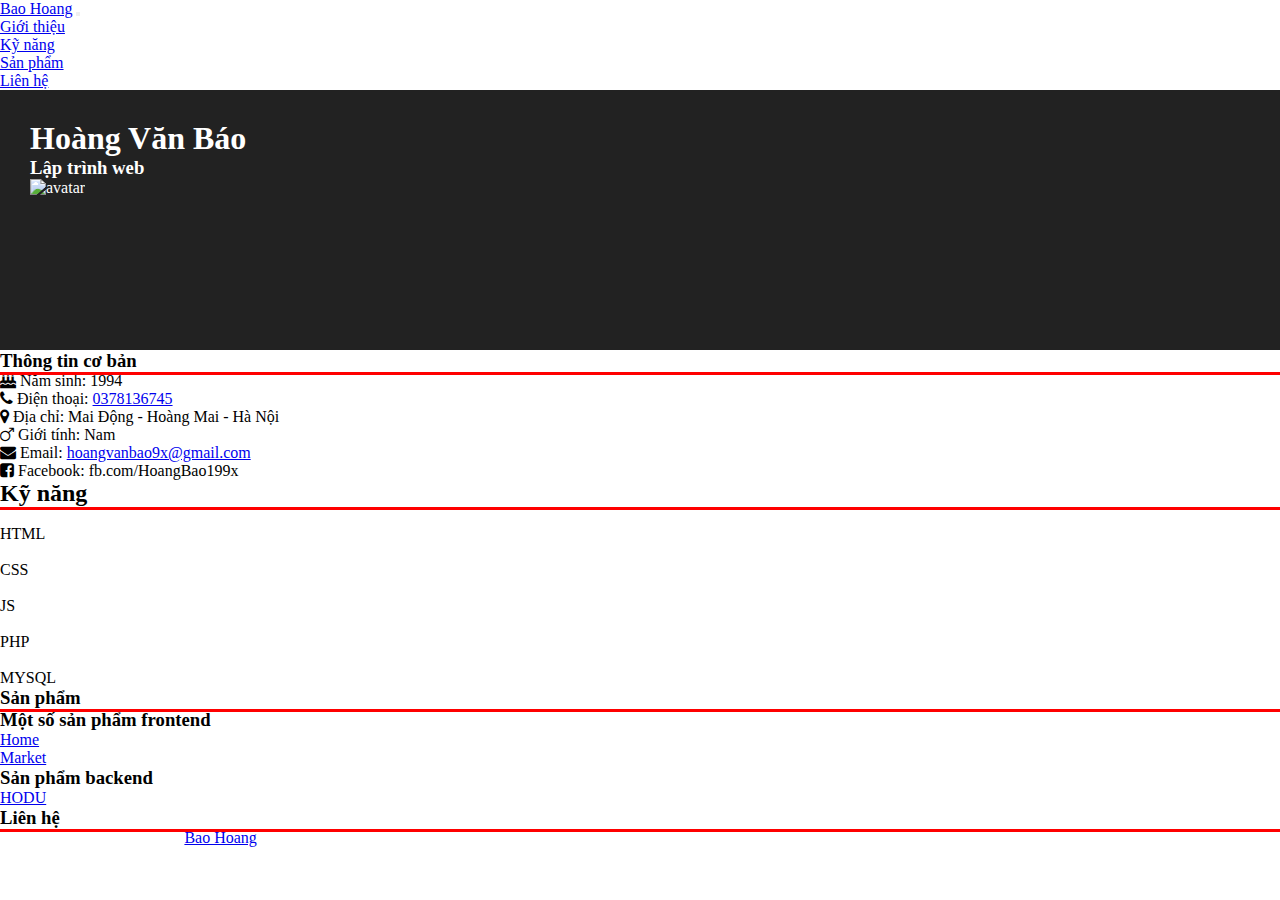
==== index.html @ 9c587934 "doi sdt 10 so" ====
<!doctype html>
<html lang="en">
  <head>
    <!-- Required meta tags -->
    <meta charset="utf-8">
    <meta name="viewport" content="width=device-width, initial-scale=1, shrink-to-fit=no">

    <!-- Bootstrap CSS -->
    <link rel="stylesheet" href="https://stackpath.bootstrapcdn.com/bootstrap/4.1.1/css/bootstrap.min.css" integrity="sha384-WskhaSGFgHYWDcbwN70/dfYBj47jz9qbsMId/iRN3ewGhXQFZCSftd1LZCfmhktB" crossorigin="anonymous">
    <link rel="stylesheet" href="https://cdnjs.cloudflare.com/ajax/libs/font-awesome/4.7.0/css/font-awesome.min.css">
    <link rel="stylesheet" type="text/css" href="css/style.css">
    <title>Hoang Van Bao - Web Developer</title>
    <link href=https://getbootstrap.com/favicon.ico rel=icon>
  </head>
  <body>
  	<!-- comment facebook -->
    <div id="fb-root"></div>
    <script>
    (function(d, s, id) {
        var js, fjs = d.getElementsByTagName(s)[0];
        if (d.getElementById(id)) return;
        js = d.createElement(s);
        js.id = id;
        js.src = 'https://connect.facebook.net/vi_VN/sdk.js#xfbml=1&version=v3.0&appId=2158356944397608&autoLogAppEvents=1';
        fjs.parentNode.insertBefore(js, fjs);
    }(document, 'script', 'facebook-jssdk'));
    </script>
    <nav class="navbar navbar-expand-md bg-dark navbar-dark">
    	<div class="container">
		  <a class="navbar-brand" href="#">Bao Hoang</a>
		  <button class="navbar-toggler" type="button" data-toggle="collapse" data-target="#collapsibleNavbar">
		    <span class="navbar-toggler-icon"></span>
		  </button>
		  <div class="collapse navbar-collapse float-right" id="collapsibleNavbar">
		    <ul class="navbar-nav">
		      <li class="nav-item">
		        <a class="nav-link" href="#thongtin">Giới thiệu</a>
		      </li>
		      <li class="nav-item">
		        <a class="nav-link" href="#kynang">Kỹ năng</a>
		      </li>
		      <li class="nav-item">
		        <a class="nav-link" href="#sanpham">Sản phẩm</a>
		      </li><li class="nav-item">
		        <a class="nav-link" href="#lienhe">Liên hệ</a>
		      </li>    
		    </ul>
		  </div>
		</div>
	</nav>
    <header class="container-fluid">
    	<div class="container">
	    	<div class="row">
	    		<div class="col-sm-6 col-md-9">
	    			<h1>Hoàng Văn Báo</h1>
	    			<h3>Lập trình web</h3>
	    		</div>
	    		<div class="col-sm-6 col-md-3 text-right">
	    			<img src="https://static.topcv.vn/avatars/Kl0P5v3WS7PpdlIceptm_58f01e65319a3_cvtpl.jpg" alt="avatar">
	    		</div>
	    	</div>
	    </div>
    </header>
    <section class="container mt-5">
    	<div class="row">
			<div class="col-12 text-center text-info">
				<h3 class="text-uppercase title" id="thongtin">Thông tin cơ bản</h3>
			</div>
		</div>
    	<div class="row">
    		<div class="col-md-6">
    			<p><i class="fa fa-birthday-cake" aria-hidden="true"></i> Năm sinh: 1994</p>
    			<p><i class="fa fa-phone" aria-hidden="true"></i> Điện thoại: <a href="tel:0378136745">0378136745</a></p>
    			<p><i class="fa fa-map-marker" aria-hidden="true"></i> Địa chỉ: Mai Động - Hoàng Mai - Hà Nội</p>
    		</div>
    		<div class="col-md-6">
    			<p><i class="fa fa-mars" aria-hidden="true"></i> Giới tính: Nam</p>
    			<p><i class="fa fa-envelope" aria-hidden="true"></i> Email: <a href="mailto:hoangvanbao9x@gmail.com?subject=feedback" "email me">hoangvanbao9x@gmail.com</a></p>
    			<p><i class="fa fa-facebook-square" aria-hidden="true"></i> Facebook: fb.com/HoangBao199x</p>
    		</div>
    	</div>
    </section>
    <div class="container mt-5">
	  <h2 class="text-center text-success text-uppercase title" id="kynang">Kỹ năng</h2>
	  <br>
	  <div class="progress">
	    <div class="progress-bar progress-bar-striped" style="width:80%">HTML</div>
	  </div>
	  <br>
	  <div class="progress">
	    <div class="progress-bar bg-success progress-bar-striped" style="width:80%">CSS</div>
	  </div>
	  <br>
	  <div class="progress">
	    <div class="progress-bar bg-info progress-bar-striped" style="width:50%">JS</div>
	  </div>
	  <br>
	  <div class="progress">
	    <div class="progress-bar bg-warning progress-bar-striped" style="width:50%">PHP</div>
	  </div>
	  <br>
	  <div class="progress">
	    <div class="progress-bar bg-danger progress-bar-striped" style="width:60%">MYSQL</div>
	  </div>
	</div>
	<div class="container mt-5">
		<div class="row">
			<div class="col-12">
				<h3 class="text-center text-uppercase title" id="sanpham">Sản phẩm</h3>
			</div>
		</div>
		<div class="row">
			<div class="col-md-6">
				<h3>Một số sản phẩm frontend</h3>
				<ul class="list-unstyled">
					<li><a href="Products/home/" target="_blank" title="">Home</a></li>
					<li><a href="Products/market/" target="_blank" title="">Market</a></li>
				</ul>				
			</div>
			<div class="col-md-6">
				<h3>Sản phẩm backend</h3>
				<a href="http://hoduvn.com" target="_blank" title="Hệ sinh thái kết nối giáo dục HODU">HODU</a>
			</div>
		</div>
	</div>
    <div class="container text-center mt-5">
    	<div class="row">
    		<div class="col-12">
    			<h3 class="text-uppercase title" id="lienhe">Liên hệ</h3>
    			<div class="fb-comments" data-href="https://baohoang94.github.io/" data-numposts="5"></div>
    		</div>
    	</div>
    </div>
	<footer class="bg-warning">
		<div class="container text-center p-3">
			<p>Bản quyền website thuộc về <a href="https://www.facebook.com/HoangBao199x" target="_blank" title="Hoang Van Bao">Bao Hoang</a> cung cấp bởi <i title="Github" class="fa fa-github" aria-hidden="true"></i></p>
		</div>
	</footer>
    <!-- Optional JavaScript -->
    <!-- jQuery first, then Popper.js, then Bootstrap JS -->
    <script src="https://code.jquery.com/jquery-3.3.1.slim.min.js" integrity="sha384-q8i/X+965DzO0rT7abK41JStQIAqVgRVzpbzo5smXKp4YfRvH+8abtTE1Pi6jizo" crossorigin="anonymous"></script>
    <script src="https://cdnjs.cloudflare.com/ajax/libs/popper.js/1.14.3/umd/popper.min.js" integrity="sha384-ZMP7rVo3mIykV+2+9J3UJ46jBk0WLaUAdn689aCwoqbBJiSnjAK/l8WvCWPIPm49" crossorigin="anonymous"></script>
    <script src="https://stackpath.bootstrapcdn.com/bootstrap/4.1.1/js/bootstrap.min.js" integrity="sha384-smHYKdLADwkXOn1EmN1qk/HfnUcbVRZyYmZ4qpPea6sjB/pTJ0euyQp0Mk8ck+5T" crossorigin="anonymous"></script>
  </body>
</html>
---- css/style.css ----
* {
	margin: 0;
	padding: 0;
}

@import url('https://fonts.googleapis.com/css?family=Leckerli+One');

header {
	background-color: #222;
    min-height: 200px;
    padding: 30px;
    color: #fff;
}

header img {
	width: 125px;
	height: 125px;
}

.title {
	position: relative;
}

.title:before {
	position: absolute;
	content: '';
	width: 100%;
	height: 3px;
	background-color: red;
	top: 100%;
	left: 0;
}

footer {
	font-family: 'Leckerli One', cursive;
	color: #fff;
}
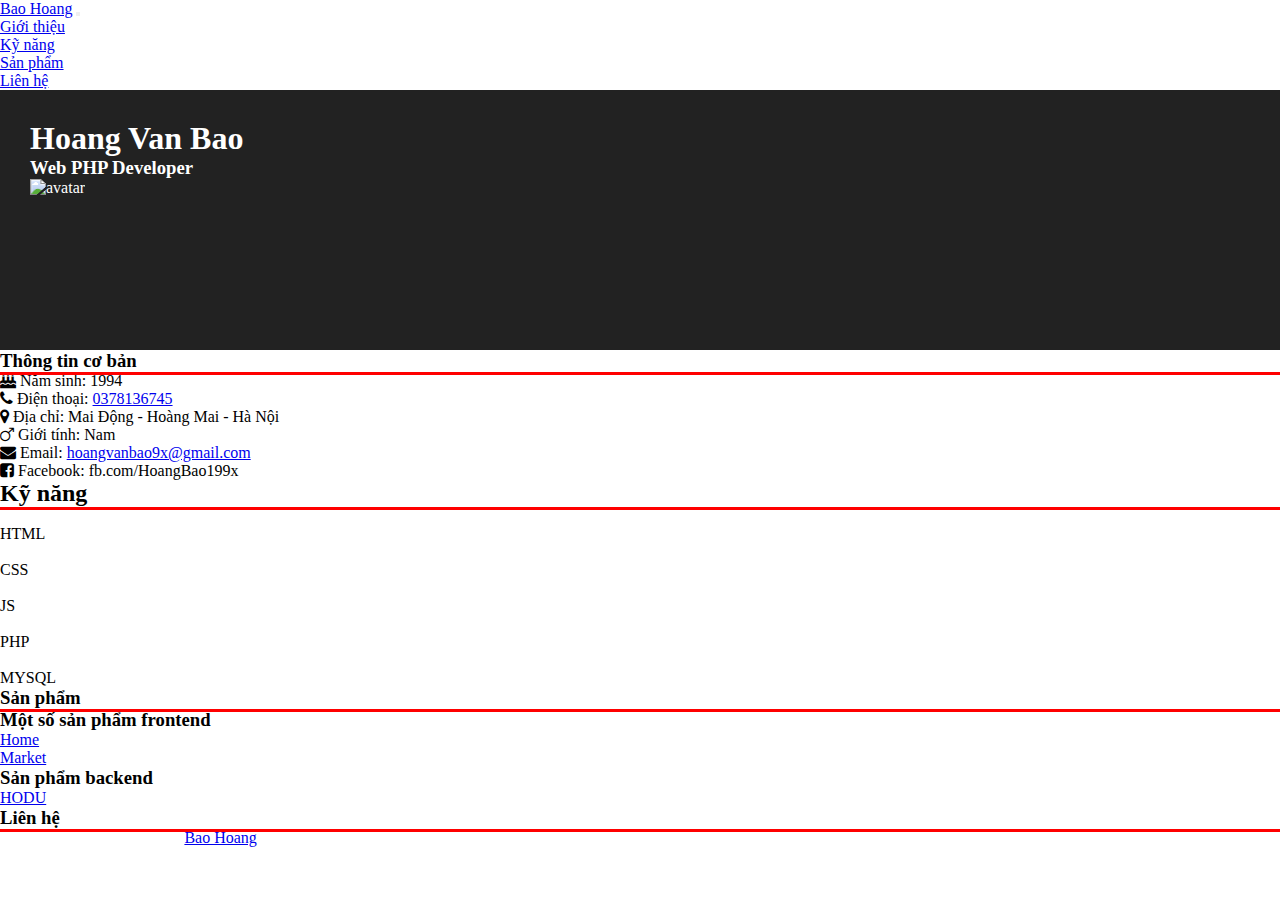
==== commit b4ff09ff: "Update index.html" ====
--- a/index.html
+++ b/index.html
@@ -52,8 +52,8 @@
     	<div class="container">
 	    	<div class="row">
 	    		<div class="col-sm-6 col-md-9">
-	    			<h1>Hoàng Văn Báo</h1>
-	    			<h3>Lập trình web</h3>
+	    			<h1>Hoang Van Bao</h1>
+	    			<h3>Web PHP Developer</h3>
 	    		</div>
 	    		<div class="col-sm-6 col-md-3 text-right">
 	    			<img src="https://static.topcv.vn/avatars/Kl0P5v3WS7PpdlIceptm_58f01e65319a3_cvtpl.jpg" alt="avatar">
@@ -119,7 +119,7 @@
 			</div>
 			<div class="col-md-6">
 				<h3>Sản phẩm backend</h3>
-				<a href="http://hoduvn.com" target="_blank" title="Hệ sinh thái kết nối giáo dục HODU">HODU</a>
+				<a href="http://study.tk" target="_blank" title="Hệ sinh thái kết nối giáo dục HODU">HODU</a>
 			</div>
 		</div>
 	</div>
@@ -142,4 +142,4 @@
     <script src="https://cdnjs.cloudflare.com/ajax/libs/popper.js/1.14.3/umd/popper.min.js" integrity="sha384-ZMP7rVo3mIykV+2+9J3UJ46jBk0WLaUAdn689aCwoqbBJiSnjAK/l8WvCWPIPm49" crossorigin="anonymous"></script>
     <script src="https://stackpath.bootstrapcdn.com/bootstrap/4.1.1/js/bootstrap.min.js" integrity="sha384-smHYKdLADwkXOn1EmN1qk/HfnUcbVRZyYmZ4qpPea6sjB/pTJ0euyQp0Mk8ck+5T" crossorigin="anonymous"></script>
   </body>
-</html>+</html>
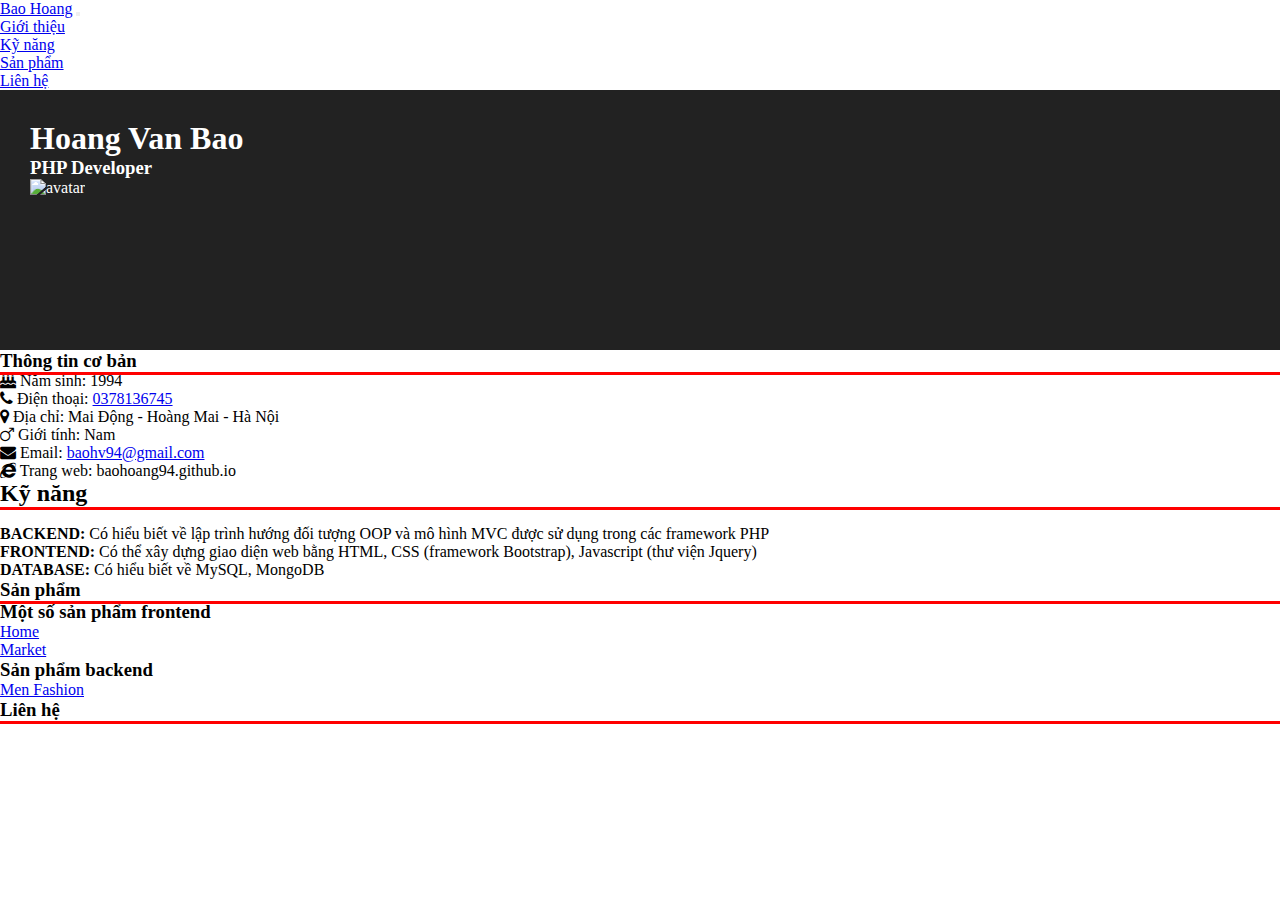
==== commit 0852321f: "update information" ====
--- a/index.html
+++ b/index.html
@@ -9,7 +9,7 @@
     <link rel="stylesheet" href="https://stackpath.bootstrapcdn.com/bootstrap/4.1.1/css/bootstrap.min.css" integrity="sha384-WskhaSGFgHYWDcbwN70/dfYBj47jz9qbsMId/iRN3ewGhXQFZCSftd1LZCfmhktB" crossorigin="anonymous">
     <link rel="stylesheet" href="https://cdnjs.cloudflare.com/ajax/libs/font-awesome/4.7.0/css/font-awesome.min.css">
     <link rel="stylesheet" type="text/css" href="css/style.css">
-    <title>Hoang Van Bao - Web Developer</title>
+    <title>Hoang Van Bao - PHP Developer</title>
     <link href=https://getbootstrap.com/favicon.ico rel=icon>
   </head>
   <body>
@@ -53,10 +53,10 @@
 	    	<div class="row">
 	    		<div class="col-sm-6 col-md-9">
 	    			<h1>Hoang Van Bao</h1>
-	    			<h3>Web PHP Developer</h3>
+	    			<h3>PHP Developer</h3>
 	    		</div>
 	    		<div class="col-sm-6 col-md-3 text-right">
-	    			<img src="https://static.topcv.vn/avatars/Kl0P5v3WS7PpdlIceptm_58f01e65319a3_cvtpl.jpg" alt="avatar">
+	    			<img src="https://i.pinimg.com/originals/e1/60/21/e1602133739fcb0cb208dfd1543afb87.jpg" alt="avatar">
 	    		</div>
 	    	</div>
 	    </div>
@@ -75,33 +75,17 @@
     		</div>
     		<div class="col-md-6">
     			<p><i class="fa fa-mars" aria-hidden="true"></i> Giới tính: Nam</p>
-    			<p><i class="fa fa-envelope" aria-hidden="true"></i> Email: <a href="mailto:hoangvanbao9x@gmail.com?subject=feedback" "email me">hoangvanbao9x@gmail.com</a></p>
-    			<p><i class="fa fa-facebook-square" aria-hidden="true"></i> Facebook: fb.com/HoangBao199x</p>
+    			<p><i class="fa fa-envelope" aria-hidden="true"></i> Email: <a href="mailto:baohv94@gmail.com?subject=feedback" "email me">baohv94@gmail.com</a></p>
+    			<p><i class="fa fa-internet-explorer" aria-hidden="true"></i> Trang web: baohoang94.github.io</p>
     		</div>
     	</div>
     </section>
     <div class="container mt-5">
 	  <h2 class="text-center text-success text-uppercase title" id="kynang">Kỹ năng</h2>
 	  <br>
-	  <div class="progress">
-	    <div class="progress-bar progress-bar-striped" style="width:80%">HTML</div>
-	  </div>
-	  <br>
-	  <div class="progress">
-	    <div class="progress-bar bg-success progress-bar-striped" style="width:80%">CSS</div>
-	  </div>
-	  <br>
-	  <div class="progress">
-	    <div class="progress-bar bg-info progress-bar-striped" style="width:50%">JS</div>
-	  </div>
-	  <br>
-	  <div class="progress">
-	    <div class="progress-bar bg-warning progress-bar-striped" style="width:50%">PHP</div>
-	  </div>
-	  <br>
-	  <div class="progress">
-	    <div class="progress-bar bg-danger progress-bar-striped" style="width:60%">MYSQL</div>
-	  </div>
+	    <p><b>BACKEND:</b> Có hiểu biết về lập trình hướng đối tượng OOP và mô hình MVC được sử dụng trong các framework PHP</p>
+	    <p><b>FRONTEND:</b> Có thể xây dựng giao diện web bằng HTML, CSS (framework Bootstrap), Javascript (thư viện Jquery)</p>
+	    <p><b>DATABASE:</b> Có hiểu biết về MySQL, MongoDB</p>
 	</div>
 	<div class="container mt-5">
 		<div class="row">
@@ -119,7 +103,7 @@
 			</div>
 			<div class="col-md-6">
 				<h3>Sản phẩm backend</h3>
-				<a href="http://study.tk" target="_blank" title="Hệ sinh thái kết nối giáo dục HODU">HODU</a>
+				<a href="http:/songonline.ml" target="_blank" title="Trang web bán hàng làm bằng laravel 5.8">Men Fashion</a>
 			</div>
 		</div>
 	</div>
@@ -133,7 +117,7 @@
     </div>
 	<footer class="bg-warning">
 		<div class="container text-center p-3">
-			<p>Bản quyền website thuộc về <a href="https://www.facebook.com/HoangBao199x" target="_blank" title="Hoang Van Bao">Bao Hoang</a> cung cấp bởi <i title="Github" class="fa fa-github" aria-hidden="true"></i></p>
+			<p>Copyright © 2022 Bao Hoang 94</p>
 		</div>
 	</footer>
     <!-- Optional JavaScript -->
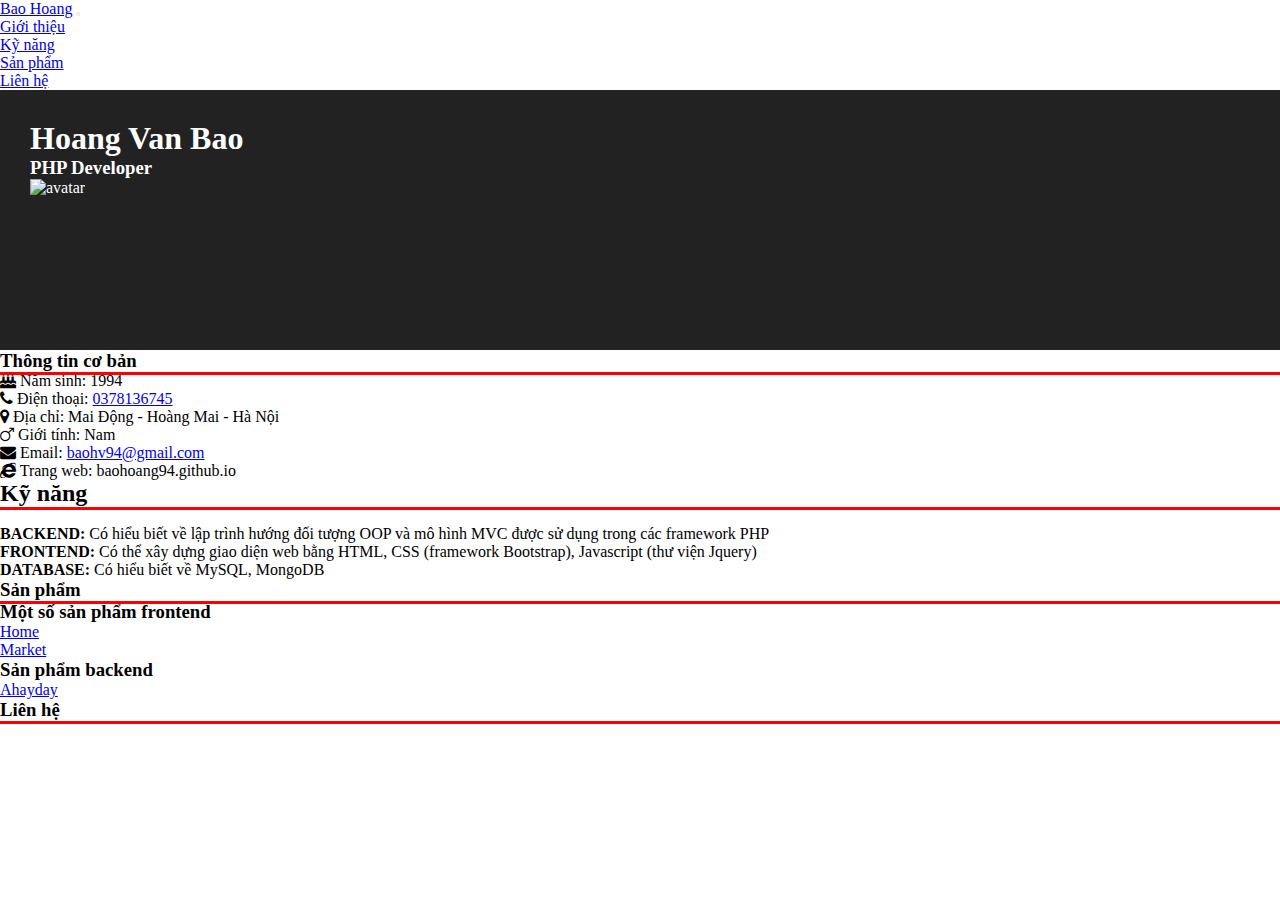
==== commit f876df5d: "edit link product backend" ====
--- a/index.html
+++ b/index.html
@@ -103,7 +103,7 @@
 			</div>
 			<div class="col-md-6">
 				<h3>Sản phẩm backend</h3>
-				<a href="http:/songonline.ml" target="_blank" title="Trang web bán hàng làm bằng laravel 5.8">Men Fashion</a>
+				<a href="http://ahayday.com" target="_blank" title="Trang web làm bằng laravel 8">Ahayday</a>
 			</div>
 		</div>
 	</div>
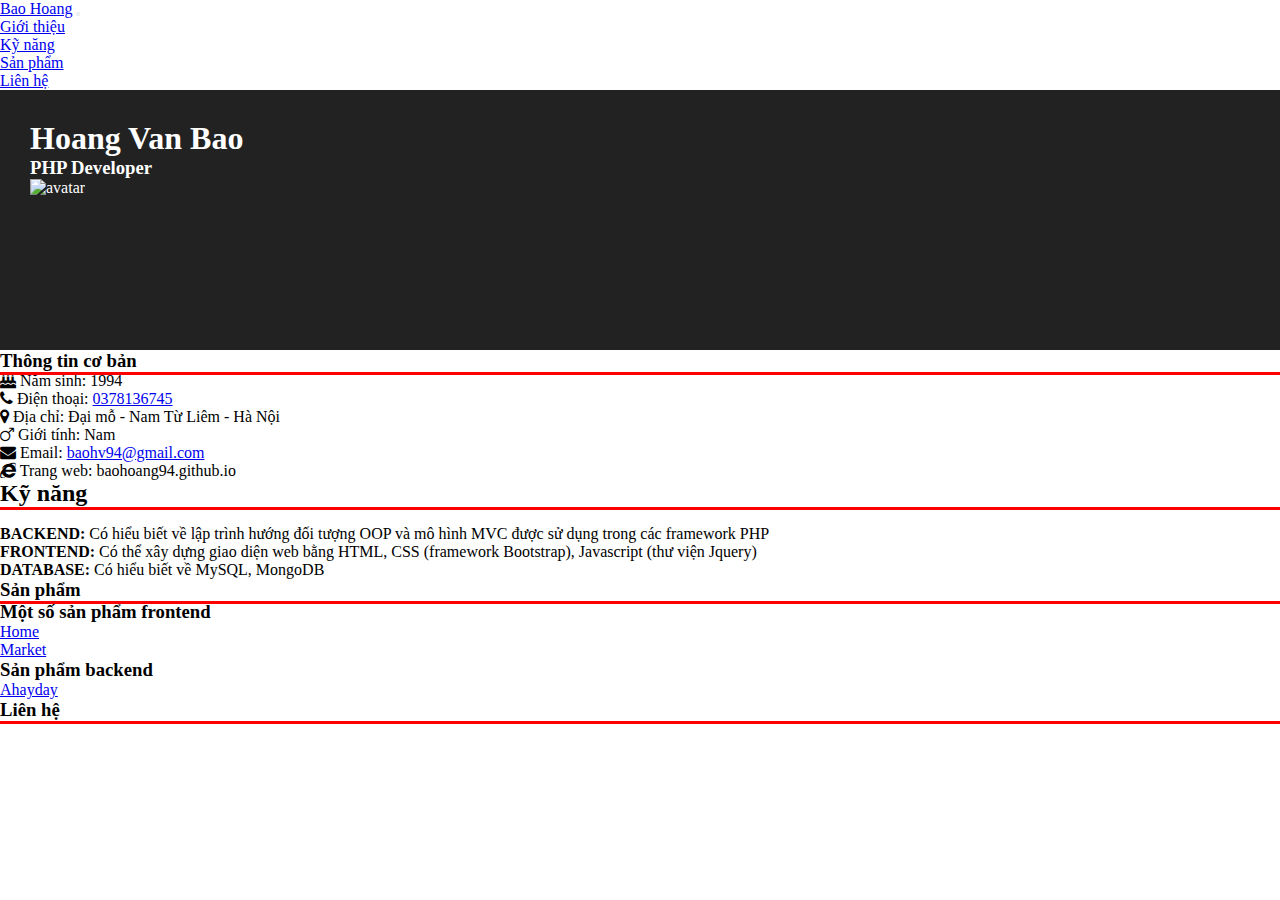
==== commit 84fcf9f5: "edit address" ====
--- a/index.html
+++ b/index.html
@@ -71,7 +71,7 @@
     		<div class="col-md-6">
     			<p><i class="fa fa-birthday-cake" aria-hidden="true"></i> Năm sinh: 1994</p>
     			<p><i class="fa fa-phone" aria-hidden="true"></i> Điện thoại: <a href="tel:0378136745">0378136745</a></p>
-    			<p><i class="fa fa-map-marker" aria-hidden="true"></i> Địa chỉ: Mai Động - Hoàng Mai - Hà Nội</p>
+    			<p><i class="fa fa-map-marker" aria-hidden="true"></i> Địa chỉ: Đại mỗ - Nam Từ Liêm - Hà Nội</p>
     		</div>
     		<div class="col-md-6">
     			<p><i class="fa fa-mars" aria-hidden="true"></i> Giới tính: Nam</p>
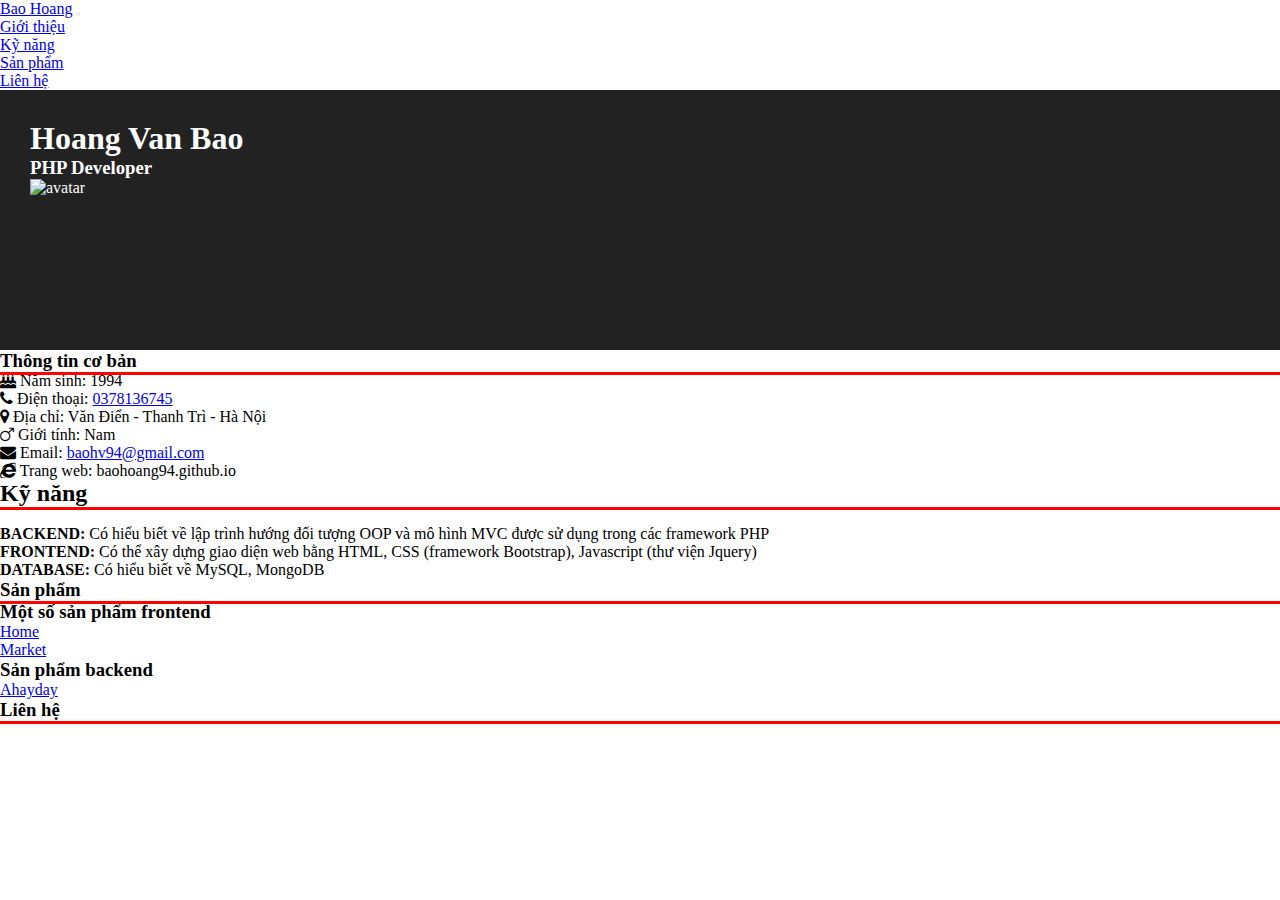
==== commit 34d91799: "sua cv" ====
--- a/index.html
+++ b/index.html
@@ -71,7 +71,7 @@
     		<div class="col-md-6">
     			<p><i class="fa fa-birthday-cake" aria-hidden="true"></i> Năm sinh: 1994</p>
     			<p><i class="fa fa-phone" aria-hidden="true"></i> Điện thoại: <a href="tel:0378136745">0378136745</a></p>
-    			<p><i class="fa fa-map-marker" aria-hidden="true"></i> Địa chỉ: Đại mỗ - Nam Từ Liêm - Hà Nội</p>
+    			<p><i class="fa fa-map-marker" aria-hidden="true"></i> Địa chỉ: Văn Điển - Thanh Trì - Hà Nội</p>
     		</div>
     		<div class="col-md-6">
     			<p><i class="fa fa-mars" aria-hidden="true"></i> Giới tính: Nam</p>
@@ -103,7 +103,7 @@
 			</div>
 			<div class="col-md-6">
 				<h3>Sản phẩm backend</h3>
-				<a href="http://ahayday.com" target="_blank" title="Trang web làm bằng laravel 8">Ahayday</a>
+				<a href="http://ahayday.mypressonline.com" target="_blank" title="Trang web làm bằng laravel 8">Ahayday</a>
 			</div>
 		</div>
 	</div>
@@ -117,7 +117,7 @@
     </div>
 	<footer class="bg-warning">
 		<div class="container text-center p-3">
-			<p>Copyright © 2022 Bao Hoang 94</p>
+			<p>Copyright © 2025 Bao Hoang 94</p>
 		</div>
 	</footer>
     <!-- Optional JavaScript -->
